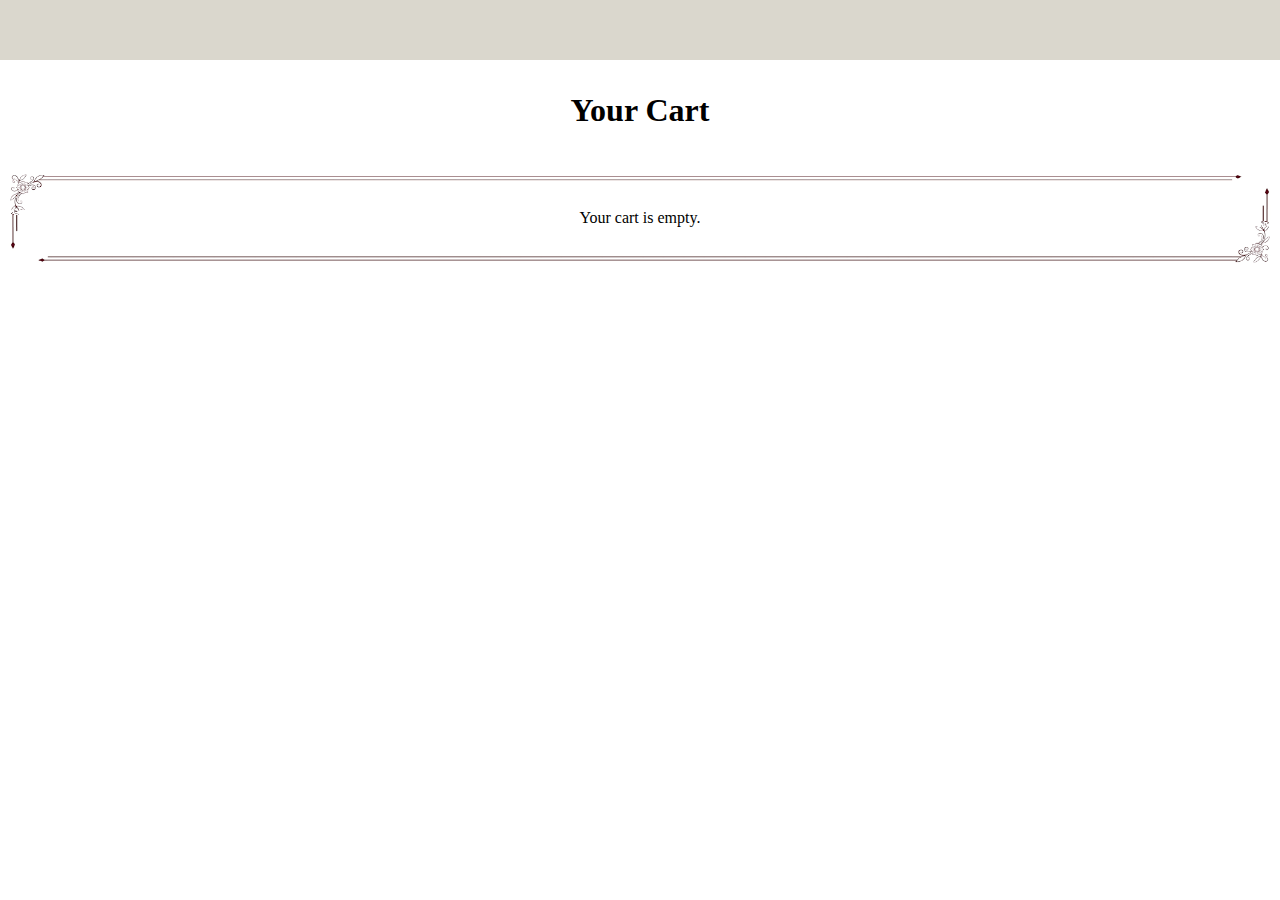
==== cart.html @ 7b92fa4c "added addcart and littel bit chanes in js" ====
<!DOCTYPE html>
<html lang="en">
<head>
    <meta charset="UTF-8">
    <meta name="viewport" content="width=device-width, initial-scale=1.0">
    <title>Your Cart</title>
    <link rel="stylesheet" href="style.css"> 
    <link rel="stylesheet" href="./style1.css">   
    <link rel="shortcut icon" href="https://res.cloudinary.com/devmclblo/image/upload/v1711478198/logo_hruthik_sai_bg.png" type="image/x-icon">
    <link rel="stylesheet" href="https://cdnjs.cloudflare.com/ajax/libs/font-awesome/6.5.1/css/all.min.css" integrity="sha512-DTOQO9RWCH3ppGqcWaEA1BIZOC6xxalwEsw9c2QQeAIftl+Vegovlnee1c9QX4TctnWMn13TZye+giMm8e2LwA==" crossorigin="anonymous" referrerpolicy="no-referrer" />

</head>
<body>
    <header>
        <div class="con" id="header">
            <div class="img">
                <!-- <img src="./logo hruthik sai 1.png" alt="logo" width="100px"> -->
             </div>
             <div class="cart1">
                 <div class="cartDiv">
                     <a href="./cart.html">
                         <i class="fa fa-cutlery" aria-hidden="true"></i>
                         <span class="count">0</span>
                     </a>
                 </div>
                 <div class="menu">
                     <a href="./menu.html" class="ab"><i class="fa-solid fa-bars"></i></a>
                 </div> 
            </div>     
        </div>   
        <h1 class="cart-header">Your Cart</h1>
    </header>
    <div id="cartItems" class="cart-container">
        <!-- Cart items will be dynamically added here by JavaScript -->
    </div>
    <script src="./cart.js"></script> <!-- Link to your JS file -->
</body>
</html>
---- style.css ----
*{
    padding: 0;
    margin: 0;
    box-sizing: border-box;
}
.menu-description{
    /* width: 100%; */
    /* margin: 0px 15%; */
    border: 3rem solid white;
    border-image: url([data-uri]);
    border-image-slice: 80;
    border-image-repeat: round;
    text-align: center;
    /* border-image-source: ; */

}
/* div{
    background-color: black;
} */
A{
    color: black;
    text-decoration: none;
}
/* img{
    mix-blend-mode: lighten;
    width: 140px;
    height: 40px;
    object-fit: fill;
} */
.img{
    background-image: url(https://res.cloudinary.com/devmclblo/image/upload/v1711478198/logo_hruthik_sai_bg.png);
    width: 140px;
    height: 60px;
    background-size: cover;
    background-repeat: no-repeat;
    background-position: center;
    /* background-blend-mode:color-burn ; */
    /* background-color: white; */
}
.con{
    display: flex;
    justify-content: space-between;
    background-color: #dad7cd;
    width: auto;
}
.menu{
    width: 60px;
    display: flex;
    justify-content: center;
    align-items: center;
    zoom: 2;
}

.nav{
    display: flex;
    flex-direction: column;
    justify-content: center;
    text-align: center;
    /* margin: 0px 20%; */
    width: 100%;
    align-items: center;

    /* display: flex;
    flex-direction: column;
    justify-content: center;
    text-align: center;
    
    width: 100%;
    align-items: center;
    position: sticky;
    top: 60px;
    background-color: white; */
}
.h1{
    font-family: futura PT;
    color:#588157 ;
    margin-bottom: 10px;
    margin-top: 20px;
}
ul{
    margin: 15px 0px;
    width: 80%;
    justify-content: space-between;
    display: flex;
    /* flex-wrap: wrap; */
    /* justify-content: space-evenly; */
    list-style: none;
    text-align: center;

   
    
}
li{
    /* display: flex; */
    /* margin: 1rem .9375rem; */
    /* padding: 0.5rem 1.5rem 0.5rem 1.5rem; */
    font-size: .9rem;
    /* transition: all 2s ease-in 0.2s; */
    font-weight: bold;
    
}

.active:focus{
    border-bottom: 2px solid black;
    background-color: aqua;
}
.active:hover{
    border-bottom: 2px solid black;
    background-color: #588157;
    color: #dad7cd;
 
    
    /* transition-timing-function: ease-in; */
   
}

.menu-description{
    width: 100%;
    /* height: 900px; */
    /* aspect-ratio: 1/1; */
    /* margin: 0px 30px; */
    height: fit-content;
}

.res-inner{
    display: flex;
    justify-content: space-evenly;
    /* justify-content: center;
    align-items: center; */
    width: 100%;
    /* height: 900px; */
    /* aspect-ratio: 1/1; */
    gap: auto;
   
}
.res-container{
    display: flex;
    width: 500%;
    height: fit-content;
}
.res-slider{
    /* border: 3rem solid white;
    border-image: url([data-uri]);
    border-image-slice: 80;
    border-image-repeat: round; */
    /* text-align: center; */
    /* margin: 0px 10px; */
    width: 100%;
    overflow-x: hidden;
    /* aspect-ratio: 1/1; */
    height: fit-content;
}
---- style1.css ----
*{
    padding: 0;
    margin: 0;
    font-family: futura PT;
    box-sizing: border-box;
    transition: all 1.5s ease;

}
.ab{
    color: black;

}

.img{
    background-image: url(https://res.cloudinary.com/devmclblo/image/upload/v1711478198/logo_hruthik_sai_bg.png);
    width: 140px;
    height: 60px;
    background-size: cover;
    background-repeat: no-repeat;
    background-position: center;
    /* background-blend-mode:color-burn ; */
    /* background-color: white; */
}
.con{
    display: flex;
    justify-content: space-between;
    background-color: #dad7cd;
    width: auto;
    position: sticky;
    top: 0px;

}
.menu{
    width: 60px;
    display: flex;
    justify-content: center;
    align-items: center;
    zoom: 2;
    transition: all 1s ease ;
}
.menu:hover{
    transform: skew(45deg);
}

.cart1{
    display: flex;
}
.cartDiv{
    width: 60px;
    display: flex;
    justify-content: center;
    align-items: center;
    zoom: 1.5;
    position: relative;
}
.count{
    position: absolute;
    top: 2px;
    right: 2px;
    font-weight: bolder;
    font-size: 15px;
    z-index: 1;
    color: mintcream;
    background-color: black;
    width: 20px;
    height: 20px;
    border-radius: 50%;
    padding: 2px;
    text-align: center;
    visibility: hidden;
}
video{
    width: 100%;
    height: 500px;
    object-fit: cover;
}

/* @media screen and (max-width:1000px) {
    .both{
        display: grid;
        grid-template-columns: 1fr;
        position: relative;
        
    } 
    
} */
.both{
    display: grid;
    grid-template-columns: 1fr 1fr;
    position: relative;
    margin: 10px 5px;
    
}
.both-contain{
    /* max-width: 90%; */
    width: 90%;
    margin: auto;
    /* padding: 0px 60px; */
    text-align: center;
    padding-top: 1rem;
    display: flex;
    flex-direction: column;
    justify-content: center;
    align-items: center;
}
.both-contain span{
    font-size: 1.3rem;
    font-weight: bold;
    color: #3F2537;
    margin-bottom: 1.5rem;
    border-bottom: 1px dashed #3F2537;
    
}
.btn{
    font-size: 0.8rem;
    margin: 15px 0px;
    padding: 8px 24px;
    border-radius: 100px;
    color: #512869;
    background-color: #F4F5F0;
    border-color: #512869;
    letter-spacing: 1px;
}
.btn:hover{
    background-color: #512869;
    color:#F4F5F0 ;
}
img:hover{
    transform: scale(0.75);
    border-radius: 80px;
}

.para{
    line-height: 1.3;
    color: #3F2537;
    margin-top: 0.8rem;
    /* padding: 10px 60px; */

}


.both-img{
    /* width: 50%; */

    display: flex;
    justify-content:center;
    align-items: center;
  
}
.both-img img{
    width: 70%;
    
    height: auto;
    aspect-ratio: 1/1;
    object-fit: cover;
    transition: all 2s ease-in;
}

footer{
    background-color: #3F2537;
    text-align: center;
    margin: 5px 0px;
    
}
footer p{
    line-height: 60px;
    color: #F4F5F0;
}



@media (max-width:1001px) {
    /* For mobile phones: */
    .img {
        background-image: url(https://res.cloudinary.com/devmclblo/image/upload/v1711478198/logo_hruthik_sai_bg.png);
        width: 100px;
        height: 40px;
        background-size: cover;
        background-repeat: no-repeat;
        background-position: center;
        /* background-blend-mode: color-burn; */
        /* background-color: white; */
    }
    .menu {
        width: 40px;
        display: flex;
        justify-content: center;
        align-items: center;
        /* zoom: 2; */
        /* font-size: 1.5rem; */
        transition: all 1s ease;
    }
    video{
        width: 100%;
        height: auto;
        object-fit: cover;
    }
    .both{
        display: grid;
        grid-template-columns: 1fr;
        position: relative;
        
    } 
    .both-contain {
        /* max-width: 90%; */
        width: 70%;
        margin: auto;
        /* padding: 0px 60px; */
        text-align: center;
        padding-top: 1rem;
    }
    .both-img {
        /* width: 50%; */
        display: flex;
        justify-content: center;
        align-items: center;
    }
    .both-img img {
        width: 40%;
        height: auto;
        aspect-ratio: 1 / 1;
        object-fit: cover;
        transition: all 2s ease-in;
    }
    .img2{
        display: none;
    }
    .btn {
        font-size: 0.7rem;
        margin: 16px 0px;
        padding: 6px 20px;
        border-radius: 100px;
        color: #512869;
        background-color: #F4F5F0;
        border-color: #512869;
        /* letter-spacing: 1px; */
    }
    .nav {
        display: flex;
        flex-direction: column;
        justify-content: center;
        text-align: center;
        /* margin: 0px 20%; */
        width: 100%;
        align-items: center;
    }
    ul {
        margin: 15px 0px;
        width: 80%;
        justify-content: space-between;
        display: flex;
        /* flex-wrap: wrap; */
        /* justify-content: space-evenly; */
        list-style: none;
        text-align: center;
    }
    li {
        /* display: flex; */
        /* margin: 1rem .9375rem; */
        /* padding: 0.5rem 1.5rem 0.5rem 1.5rem; */
        font-size: .9rem;
        /* transition: all 2s ease-in 0.2s; */
        font-weight: bold;
    }
  }
  @media (max-width: 426px) {

    .both-img img {
        width: 70%;
        height: auto;
        aspect-ratio: 1 / 1;
        object-fit: cover;
        transition: all 2s ease-in;
    }

    ul {
        margin: 0px 0px;
        width: 80%;
        flex-direction: column;
        justify-content: space-between;
        display: flex;
        /* flex-wrap: wrap; */
        /* justify-content: space-evenly; */
        list-style: none;
        text-align: center;
    }
    li {
        /* display: flex; */
        /* margin: 1rem .9375rem; */
        /* padding: 0.5rem 1.5rem 0.5rem 1.5rem; */
        font-size: .9rem;
        padding-bottom: 5px;
        /* transition: all 2s ease-in 0.2s; */
        font-weight: bold;
    }
    video{
        width: 100%;
        height: auto;
        object-fit: cover;
    }

}

/* breakfast section */

.card-img-top{
    height: 100px;
    width: 165px;
    border-radius: 5px;
    /* margin-top: 10px; */
    /* height: 200px; */
}
.card{
    width: 230px;
    text-align: center;
    box-shadow: 5px 5px #dad7cd;
    border-radius: 20px;
    margin: 20px;
    height: 300px;
    display: flex;
    flex-direction: column;
    justify-content: space-between;
    align-items: center;
    
    /* display: flex;
    flex-direction: column;
    align-items: center;
    justify-content: center; */
    /* padding: 30px; */
    /* grid-column: 1 / 3; */
}
.card-body{
    display: flex;
    flex-direction: column;
    justify-content: end;
    align-items: center;
    padding: 0px 5px;
    height: 150px;
    /* margin: 5px 0px;
    /* margin: 5px 0px; */
}

/* .btn-primary{
    position: relative;
    bottom: 10px;
} */
#BREAKFAST{
    /* display: grid;
    grid-template-columns: repeat(3,1fr);
    gap: 20px; */
    /* padding: 50px 100px; */
    display: flex;
    
    flex-wrap: wrap;
    align-items: center;
    justify-content: center;
   
}
.price{
    margin-top: 5px;
}
/* lunch section */
#LUNCH{
    display: flex;
    flex-direction: column;
    justify-content: space-between;
    align-items: center;
}
#lunch1{
    margin-bottom: 10px;
}
#lunch1,#lunch2{
    display: flex;
    
    flex-wrap: wrap;
    align-items: center;
    justify-content: center;
}
.green{
    /* color:#588157 ; */

    color: #512869;
    background-color: #F4F5F0;
    border-radius: 76px;
    border: solid 1px #512869;
    font-size: 1.5rem;
    /* margin: 16px 0px; */
    padding: 6px 20px;
    border-radius: 100px;
    color: #512869;
    background-color: #F4F5F0;
    border-color: #512869;
}


/* dinner section */

#DINNER{
    
        display: flex;
        flex-direction: column;
        justify-content: space-between;
        align-items: center;
    
}
#dinner1{
    margin-bottom: 10px;
}
#dinner1,#dinner2{
    display: flex;
    
    flex-wrap: wrap;
    align-items: center;
    justify-content: center;
}


/* desserts section */

#DESSERT{
    display: flex;
    flex-wrap: wrap;
    align-items: center;
    justify-content: center;
}

/* COCKTAIL */

#COCKTAIL{
    display: flex;
    flex-wrap: wrap;
    align-items: center;
    justify-content: center;
}

/* .main-video{
    width: 100vw;
    height: 95vh;

    display: flex;
    justify-content: center;
    align-items: center;
} */

.cart-container{
    display: flex;
    flex-wrap: wrap;
    justify-content: center;
    align-items: center;
    border: 3rem solid white;
    border-image: url([data-uri]);
    border-image-slice: 80;
    border-image-repeat: round;
    text-align: center;
    width: 100%;

}
.cart-header{
    text-align: center;
    margin: 2rem 0px;
}
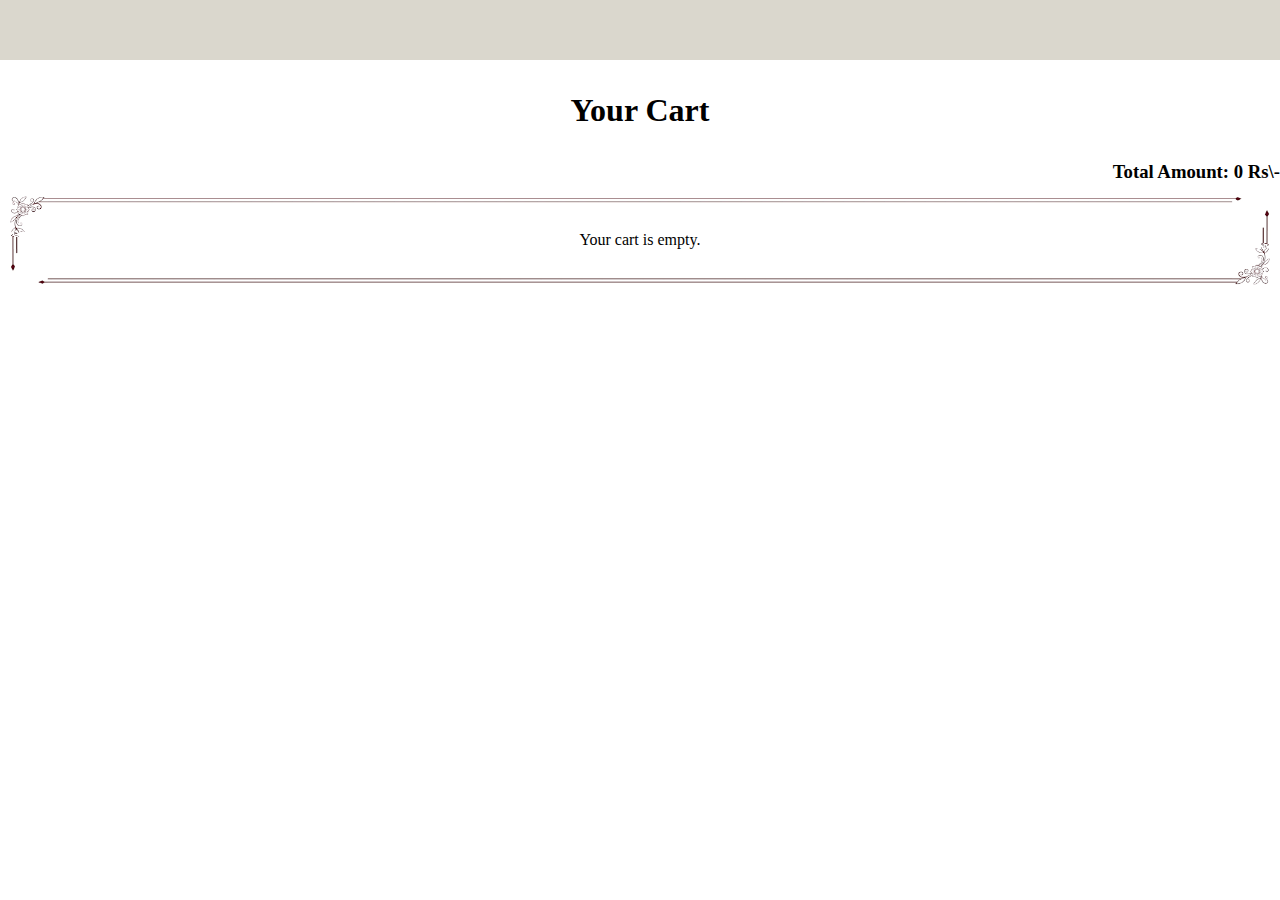
==== commit 83eef4f7: "card optimization and total price updated" ====
--- a/cart.html
+++ b/cart.html
@@ -28,8 +28,11 @@
                  </div> 
             </div>     
         </div>   
-        <h1 class="cart-header">Your Cart</h1>
     </header>
+    <h1 class="cart-header">Your Cart</h1>
+    <div class="total-amount-container total">
+        <h3>Total Amount: <span id="totalAmount">0</span> Rs\-</h3>
+    </div>
     <div id="cartItems" class="cart-container">
         <!-- Cart items will be dynamically added here by JavaScript -->
     </div>
--- a/style1.css
+++ b/style1.css
@@ -67,7 +67,7 @@
     border-radius: 50%;
     padding: 2px;
     text-align: center;
-    visibility: hidden;
+    /* visibility: hidden; */
 }
 video{
     width: 100%;
@@ -261,7 +261,7 @@
         font-size: .9rem;
         /* transition: all 2s ease-in 0.2s; */
         font-weight: bold;
-    }
+    }    
   }
   @media (max-width: 426px) {
 
@@ -458,4 +458,9 @@
 .cart-header{
     text-align: center;
     margin: 2rem 0px;
-}+}
+
+.total-amount-container{
+    display: flex;
+    justify-content: end;
+}
